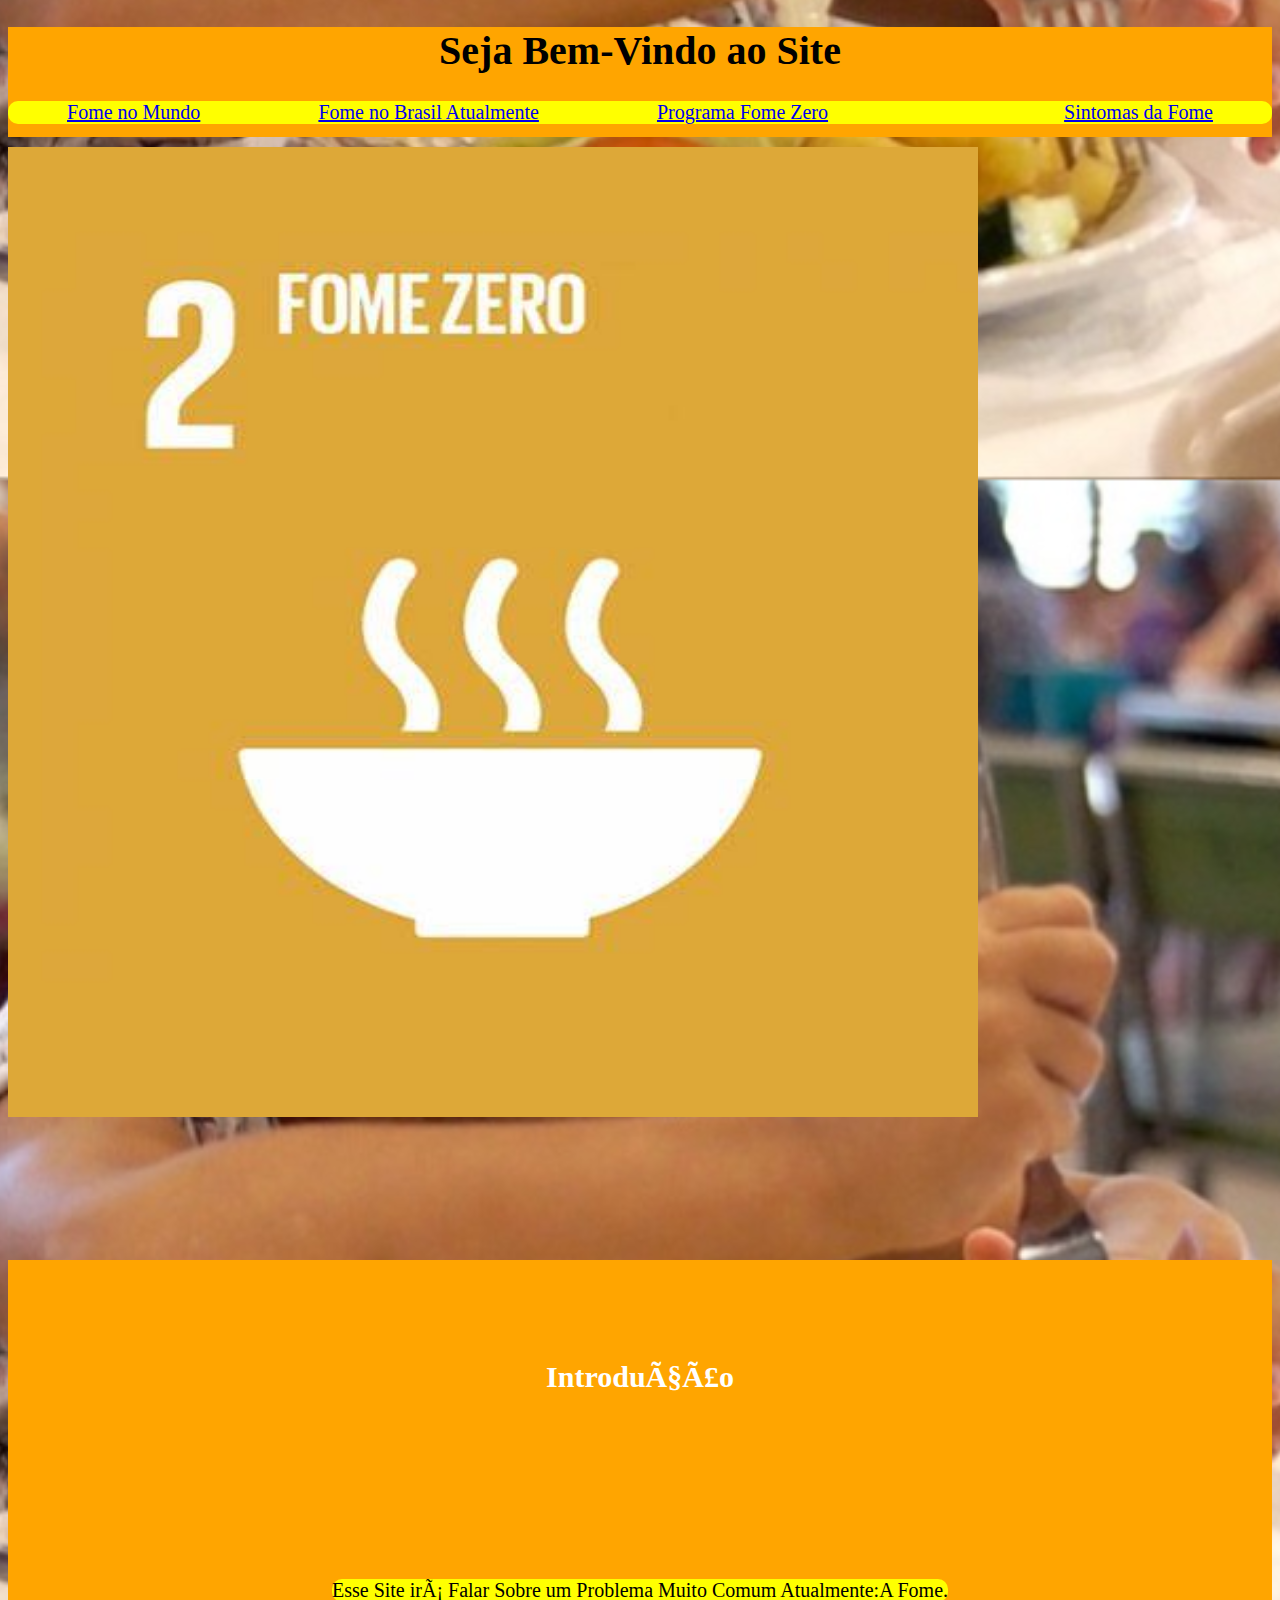
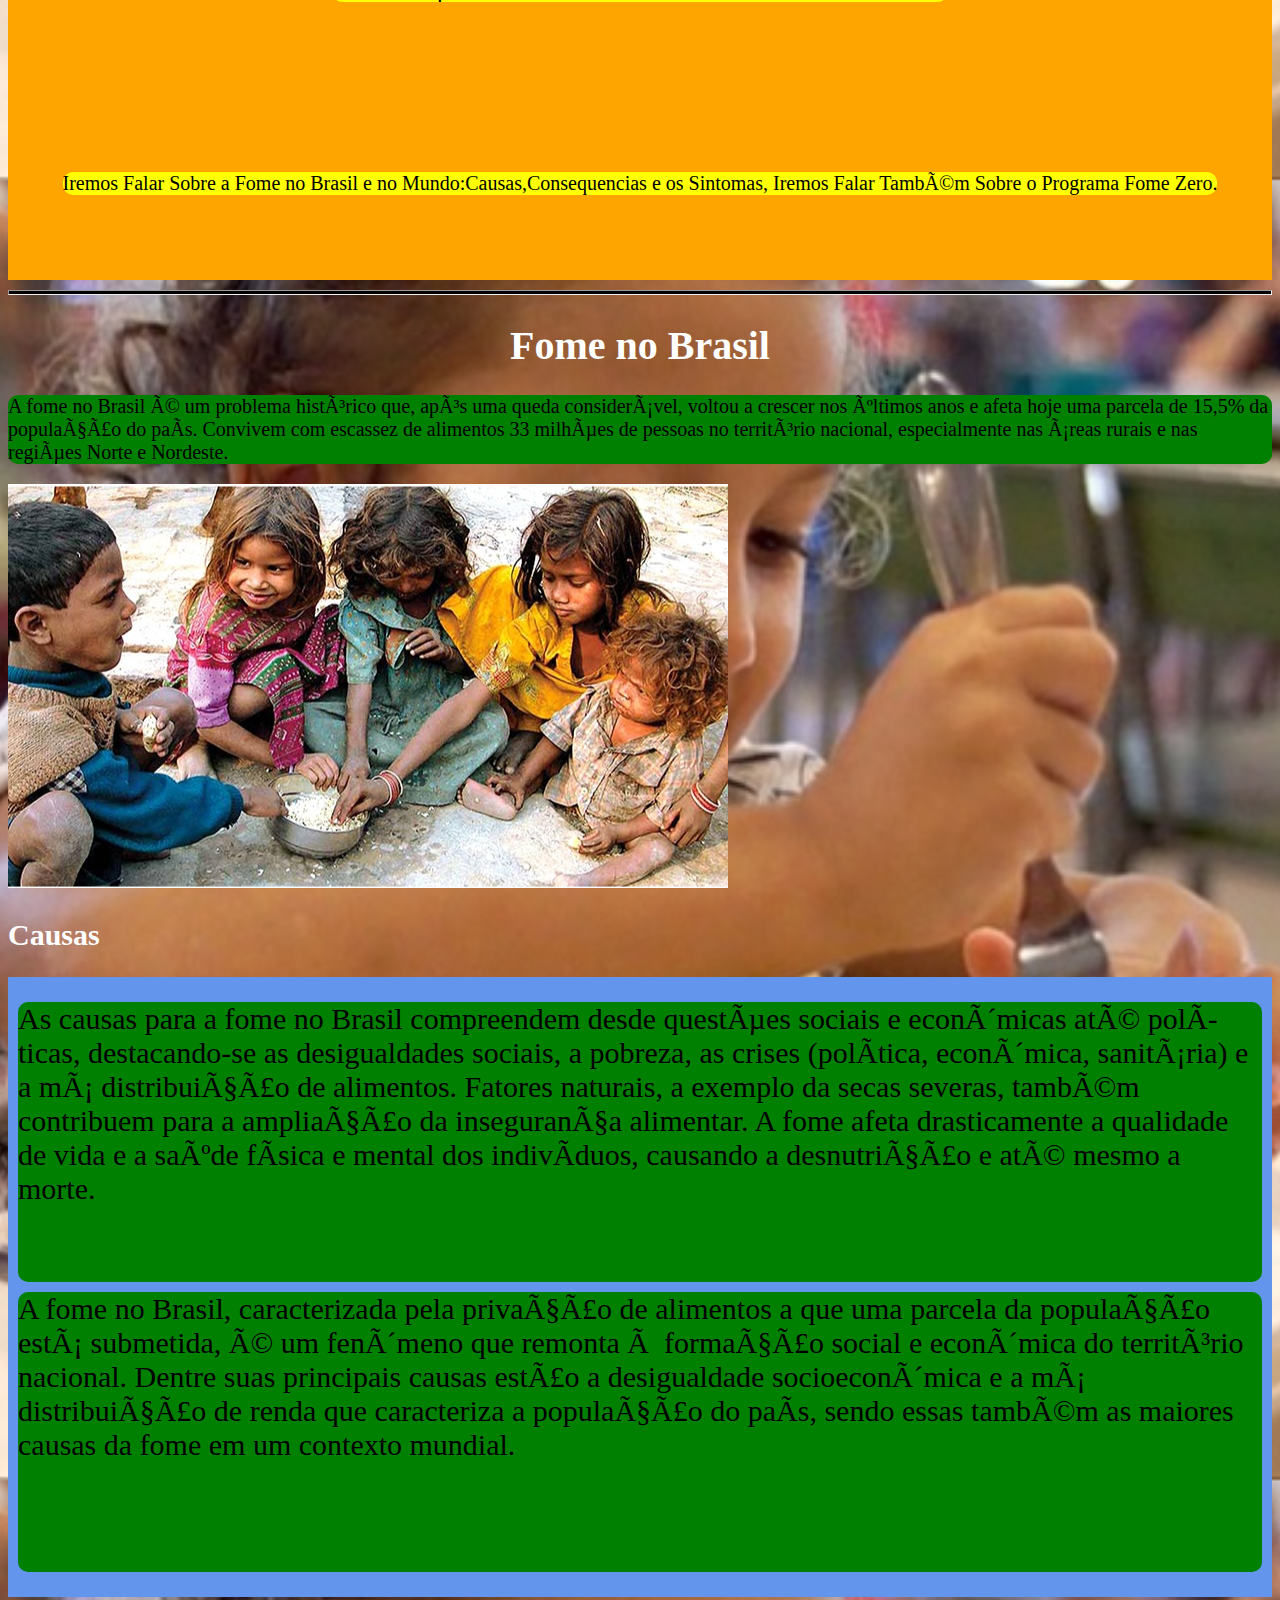
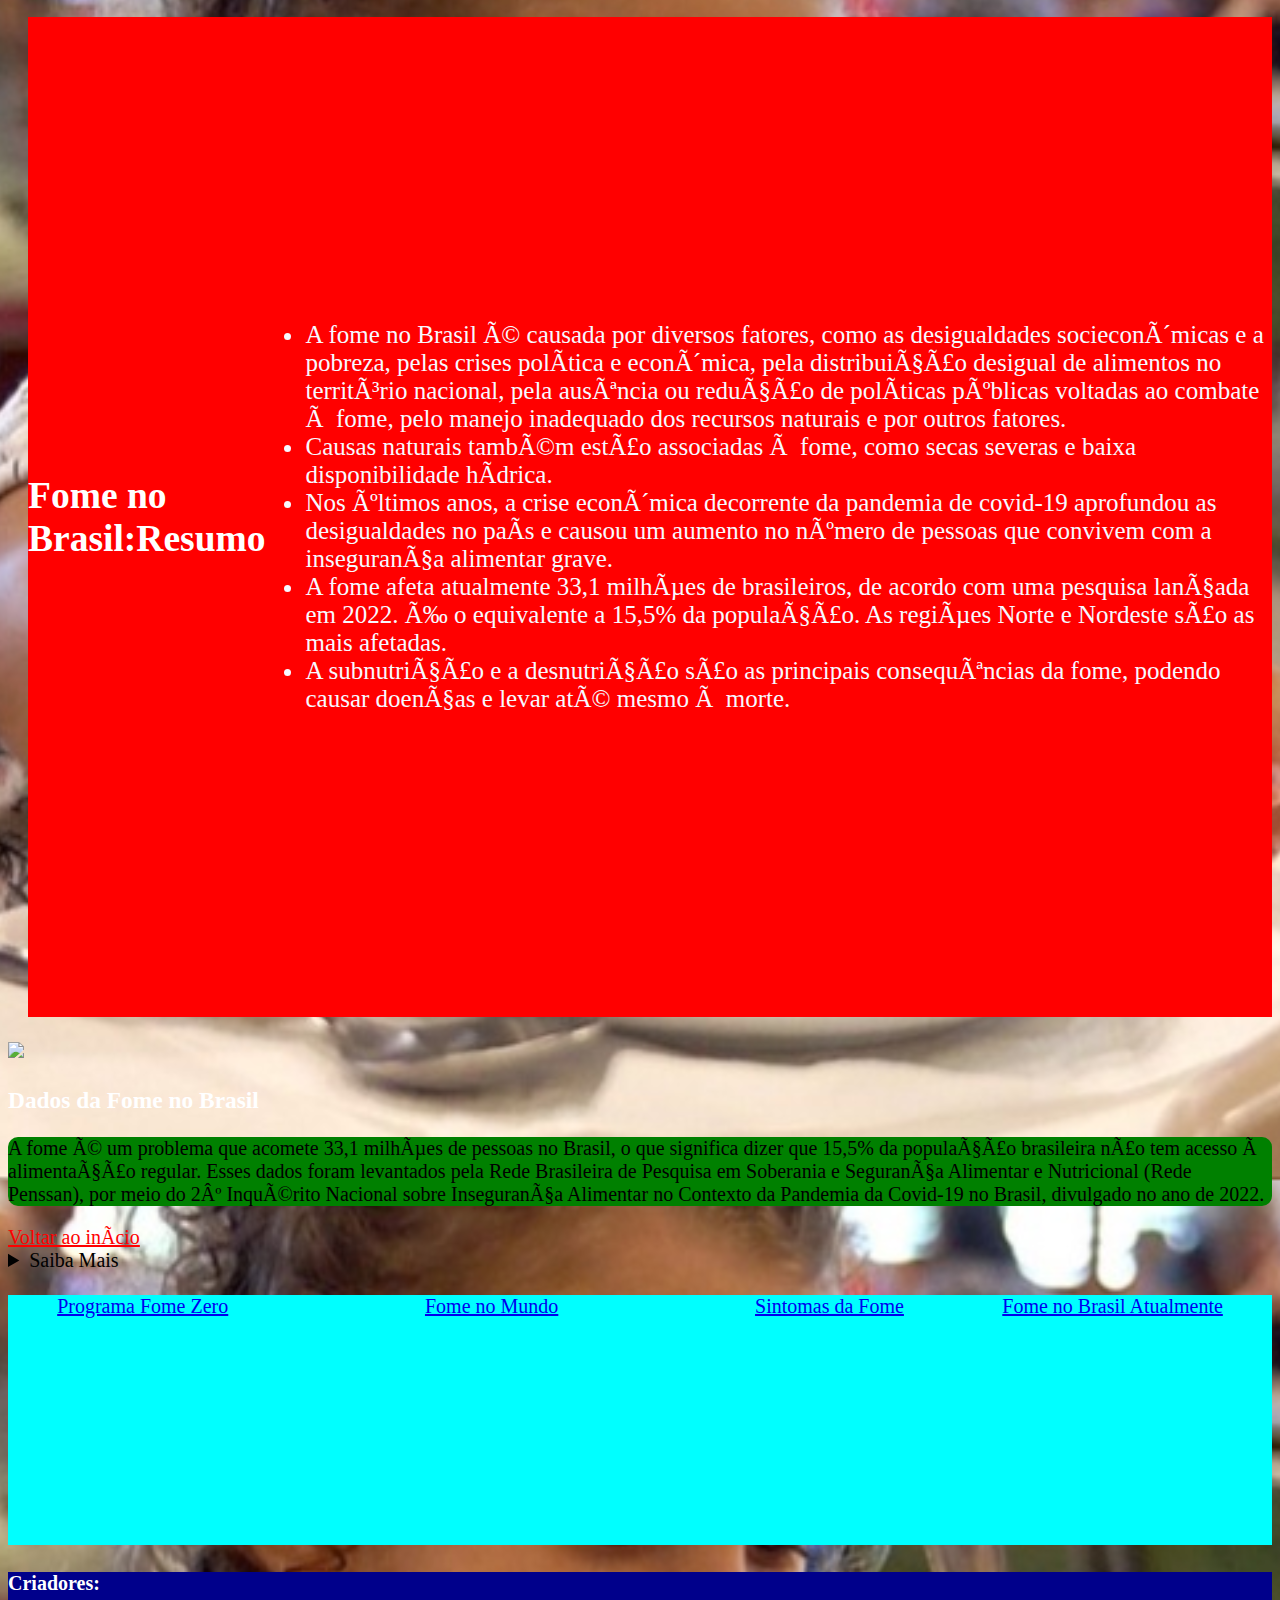
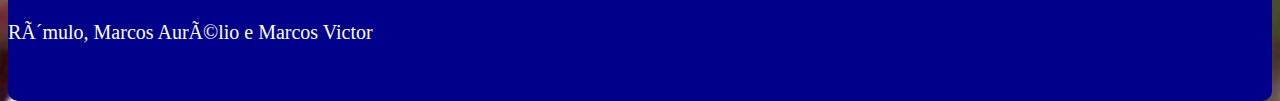
==== index.html @ 885d577c "Add files via upload" ====
<!DOCTYPE html>

<html>
<head>
  <link rel="stylesheet" href="trabalho .css"
  <meta http-equiv="CONTENT-TYPE" content="text/html; charset=UTF-8">
  <title>FOME ZERO</title>
</head>
<body>
  <header>
  <h1>
    Seja Bem-Vindo ao Site
  </h1>
    
  <main>
  <a href="fome no mundo.html">Fome no Mundo</a>
  <a href="fome no brasil atual.html">Fome no Brasil Atualmente</a>
<a href="Fome Zero.html">Programa Fome Zero</a><br>
<a href="FOME SINTOMAS.html">Sintomas da Fome</a>
  </main></header>
  <img src="ods.jpg" width="970px" height="970px">
   <br> <br> <br> <br> <br> <br> <br>
  <section class="pais">
    <h2>Introdução</h2>
  <p id="class">Esse Site irá  Falar Sobre um Problema Muito Comum Atualmente:A Fome.</p>
  <p id="class">Iremos Falar Sobre a Fome no Brasil e no Mundo:Causas,Consequencias e os Sintomas, Iremos Falar Também Sobre o Programa Fome Zero.</p>
</section>
  <hr>
    <h1 id="fome">Fome no Brasil</h1>
 <a name="topo"></a>
    <p id="trave">
        A fome no Brasil é um problema histórico que, após uma queda considerável, voltou a crescer nos últimos anos e afeta hoje uma parcela de 15,5% da população do país. Convivem com escassez de alimentos 33 milhões de pessoas no território nacional, especialmente nas áreas rurais e nas regiões Norte e Nordeste.
    </p>
<img src="Brasil fome.jpg" >
    <h2>Causas</h2>
<section>
<aside>
    <p id="Abel">As causas para a fome no Brasil compreendem desde questões sociais e econômicas até políticas, destacando-se as desigualdades sociais, a pobreza, as crises (política, econômica, sanitária) e a má distribuição de alimentos. Fatores naturais, a exemplo da secas severas, também contribuem para a ampliação da insegurança alimentar. A fome afeta drasticamente a qualidade de vida e a saúde física e mental dos indivíduos, causando a desnutrição e até mesmo a morte.
   </p>

   <p id="Abel">
    A fome no Brasil, caracterizada pela privação de alimentos a que uma parcela da população está submetida, é um fenômeno que remonta à formação social e econômica do território nacional. Dentre suas principais causas estão a desigualdade socioeconômica e a má distribuição de renda que caracteriza a população do país, sendo essas também as maiores causas da fome em um contexto mundial.
   </p></aside></section>
<section class="amizade">
    <h2>Fome no Brasil:Resumo</h2>
   <ul>
    <li>A fome no Brasil é causada por diversos fatores, como as desigualdades socieconômicas e a pobreza, pelas crises política e econômica, pela distribuição desigual de alimentos no território nacional, pela ausência ou redução de políticas públicas voltadas ao combate à fome, pelo manejo inadequado dos recursos naturais e por outros fatores.</li>
    <li>Causas naturais também estão associadas à fome, como secas severas e baixa disponibilidade hídrica.</li>
    <li>Nos últimos anos, a crise econômica decorrente da pandemia de covid-19 aprofundou as desigualdades no país e causou um aumento no número de pessoas que convivem com a insegurança alimentar grave.</li>
    <li>A fome afeta atualmente 33,1 milhões de brasileiros, de acordo com uma pesquisa lançada em 2022. É o equivalente a 15,5% da população. As regiões Norte e Nordeste são as mais afetadas.</li>
    <li>A subnutrição e a desnutrição são as principais consequências da fome, podendo causar doenças e levar até mesmo à morte.</li>
   </ul>
</section><br>
<img src="Fome no Brasil.jpg" >
<h3>Dados da Fome no Brasil</h3>
<p>A fome é um problema que acomete 33,1 milhões de pessoas no Brasil, o que significa dizer que 15,5% da população brasileira não tem acesso à alimentação regular. Esses dados foram levantados pela Rede Brasileira de Pesquisa em Soberania e Segurança Alimentar e Nutricional (Rede Penssan), por meio do 2º Inquérito Nacional sobre Insegurança Alimentar no Contexto da Pandemia da Covid-19 no Brasil, divulgado no ano de 2022.</p>
<a  id="cor"href="#topo">Voltar ao início</a>
   <details>
    <summary>Saiba Mais</summary>
    <h4>Para Mais informações:</h4>
    <a href="https://brasilescola.uol.com.br/brasil/fome-no-brasil.htm">CLIQUE AQUI</a>
   </details><br>
<nav>
<a href="fome zero.html">Programa Fome Zero</a><br>
<a href="fome no mundo.html">Fome no Mundo</a><br>
<a href="FOME SINTOMAS.html">Sintomas da Fome</a>
  <a href="fome no brasil atual.html">Fome no Brasil Atualmente</a>
</nav>
<footer id="mais">
   <h4 id="mais">Criadores:</h4>
    <p id="mais">Rômulo, Marcos Aurélio e Marcos Victor</p>
</footer>
</body>
</html>
---- trabalho .css ----
body{
  background: url("queda da fome.jpg");
  background-size: 1900px 1300px;
  background-position: center;
  font-size: 20px;
}
p{
  background-color: green;
  border-radius: 10px;
}
h1#fome{
  text-align: center;
  color: white;
}
nav{
  background-color: cyan;
  justify-content: space-around;
  align-items: flex-start;
  display: flex;
  height: 250px;
}
a:active{
  color: red;
  font-size: 30px;
}
p#Abel{
  height: 280px;
  background-color: green;
  font-size: 30px;
  margin: 10px;
}

section{
  background-color: cornflowerblue;
  display: flex;
  align-content: space-between;
  justify-content: space-between;
  align-items: center;
  height: 620px;
  flex-direction: row;
}
.amizade{
  background-color: red;
  margin-top: 20px;
  margin-left: 20px;
  font-size: 25px;
  height: 1000px;
  color: ghostwhite;
}
footer#mais{
  background-color: darkblue;
  height: 80px;
  color: white;
}
p#mais{
  background-color: darkblue;
  height: 80px;
  color: white;
}
a#cor{
  color: blue;
  font-size: 20px;
}
h2{
  color: white;
}
h3{
  color: white;
}
header{
  background-color: orange;
  text-align: center;
  height: 110px;
  margin-bottom: 10px;
}
main{
  background-color: yellow;
  display: flex;
  justify-content: space-around;
  align-items: flex-start;
  margin-bottom: 10px;
  border-radius: 10px;
}
.pais{
  background-color: orange;
  justify-content: space-around;
  display: flex;
  flex-direction: column;
  
}
p#class{
  background-color: yellow;
  margin: 10px;
}
hr{
  height: 3px;
  background-color: black;
}
a#cor{
  color: red;
}
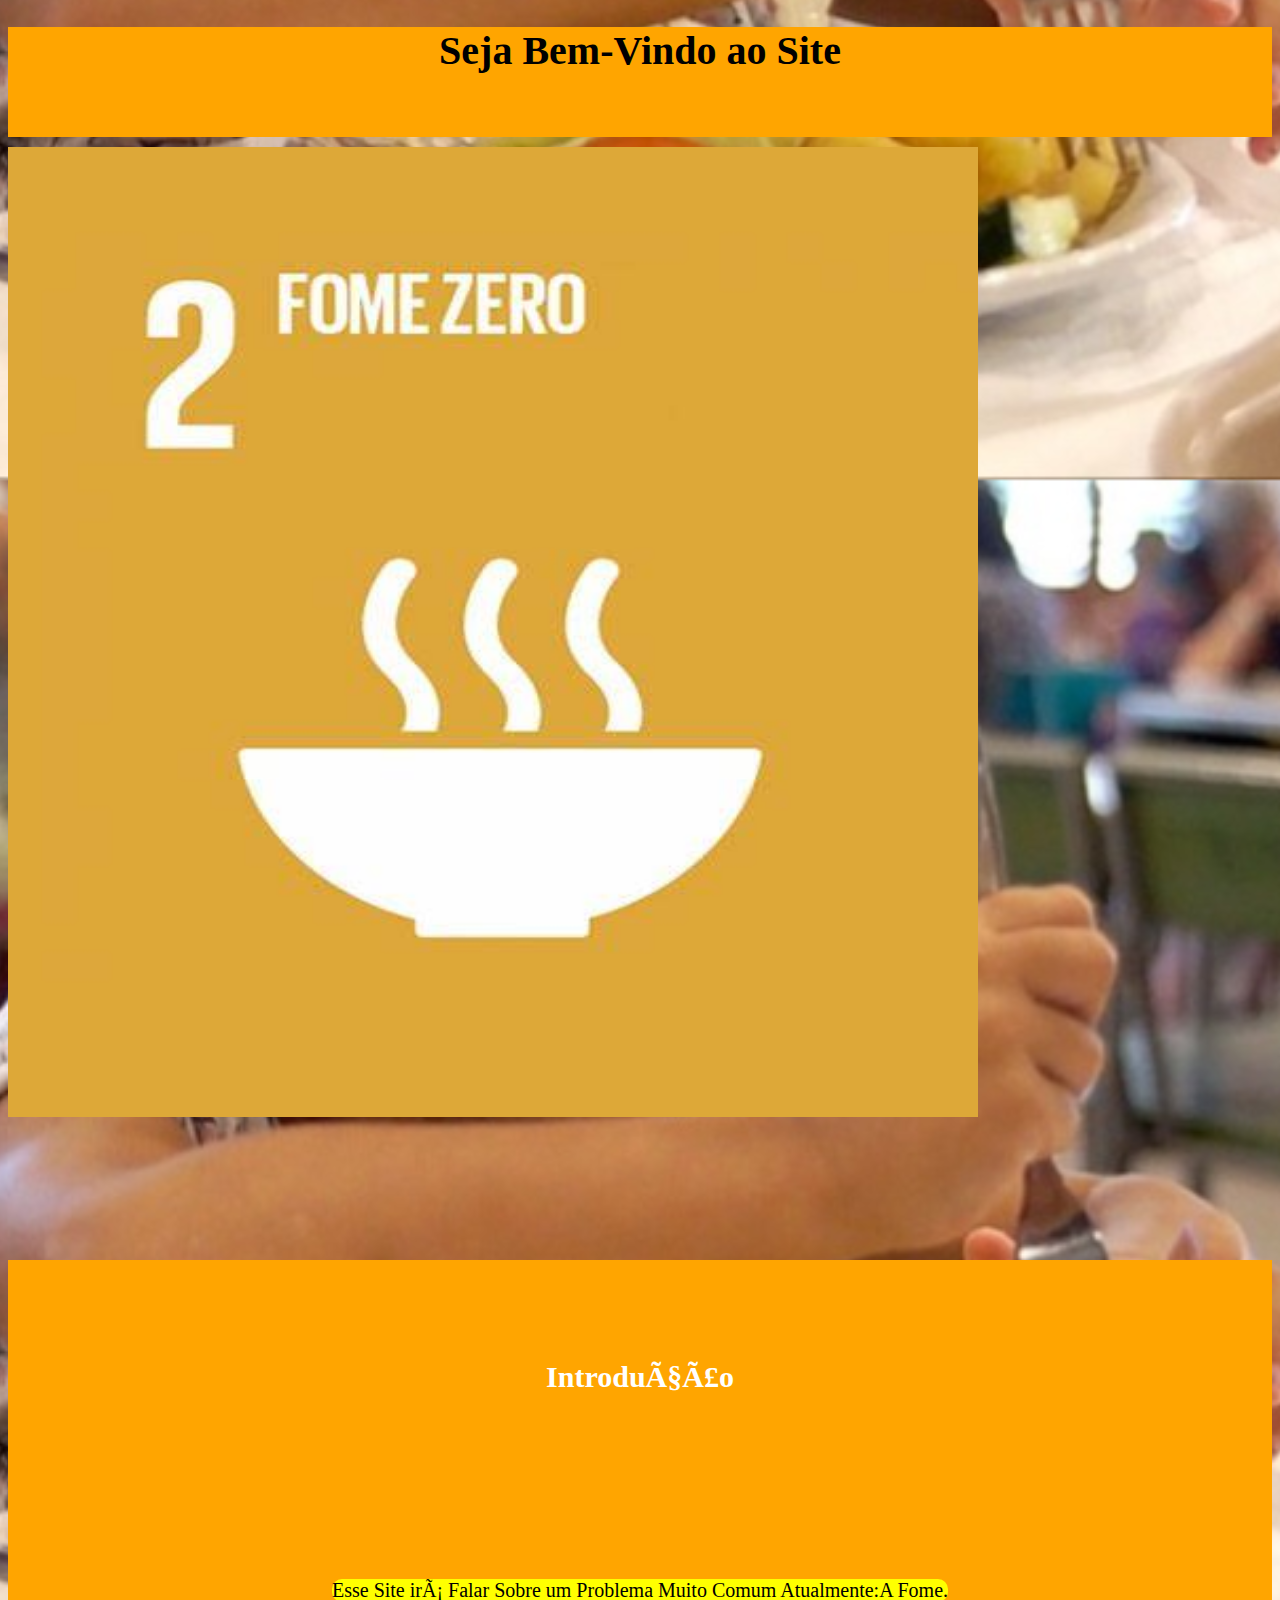
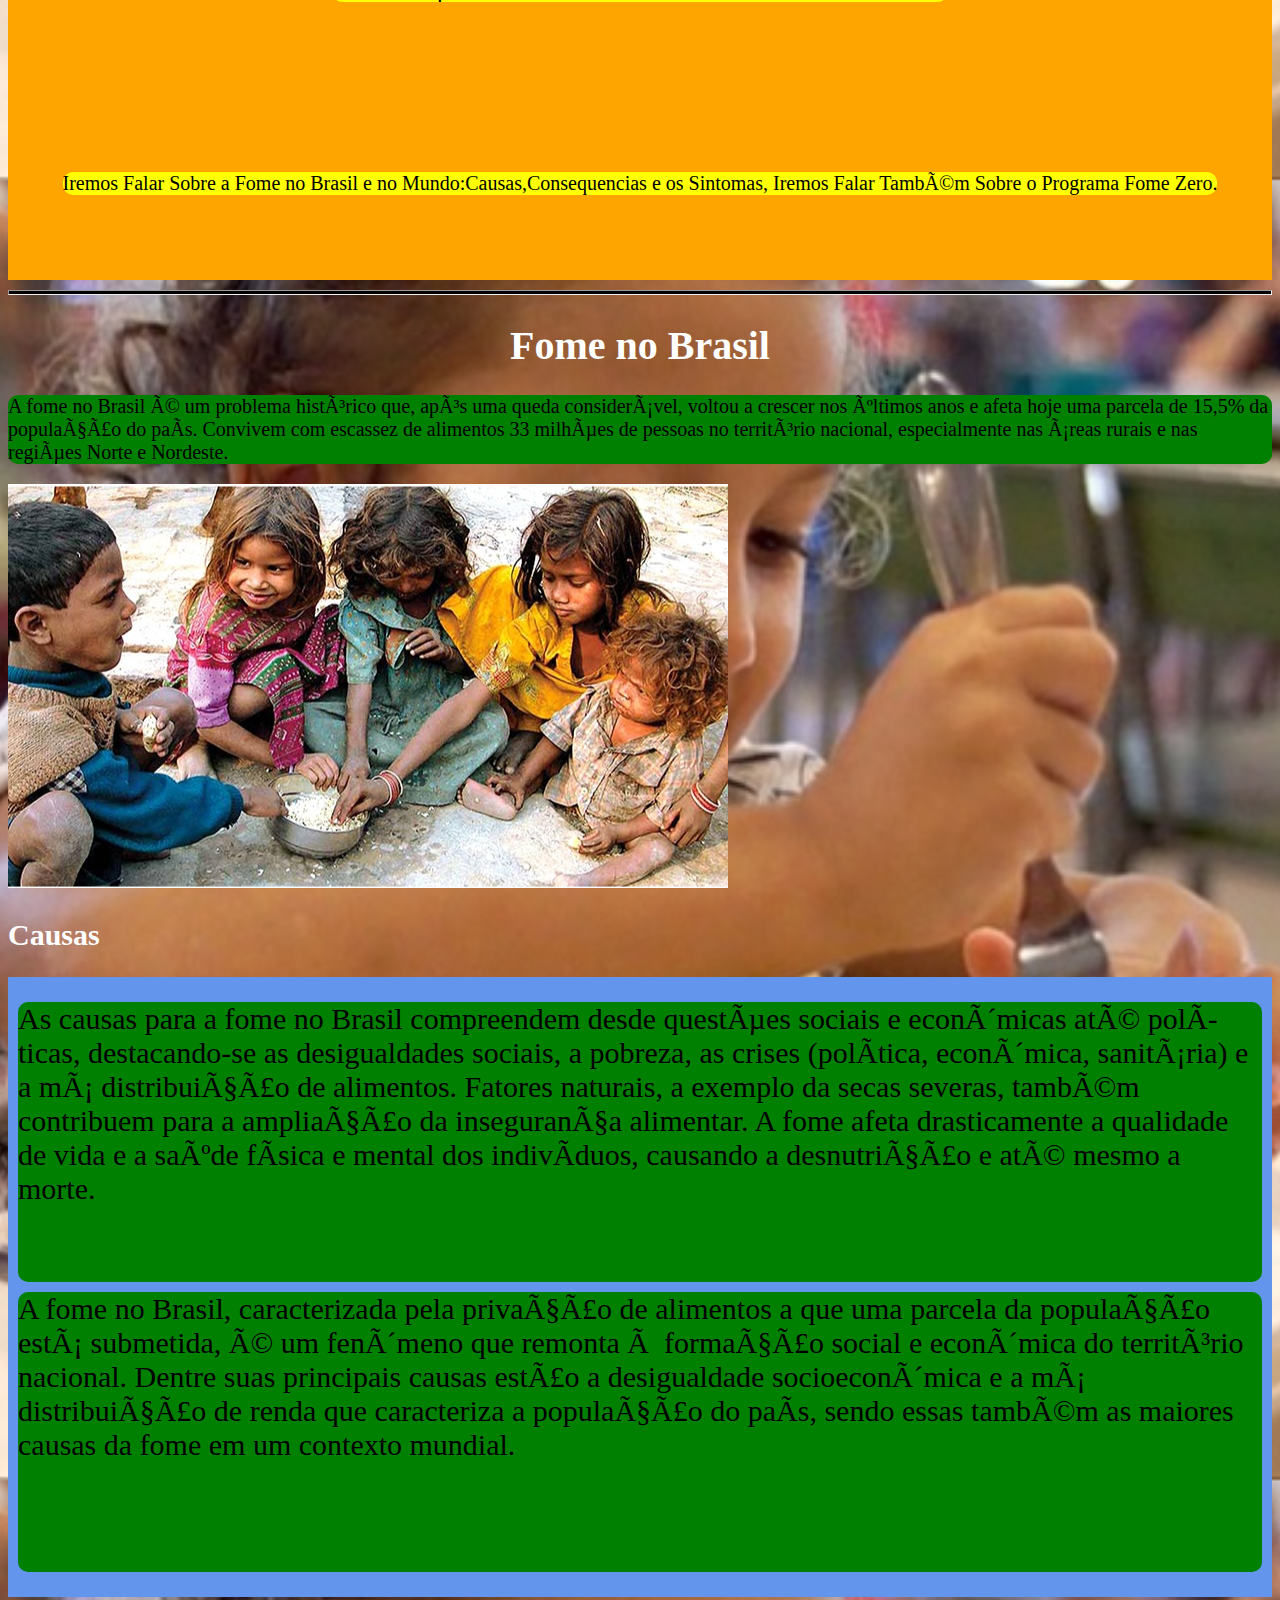
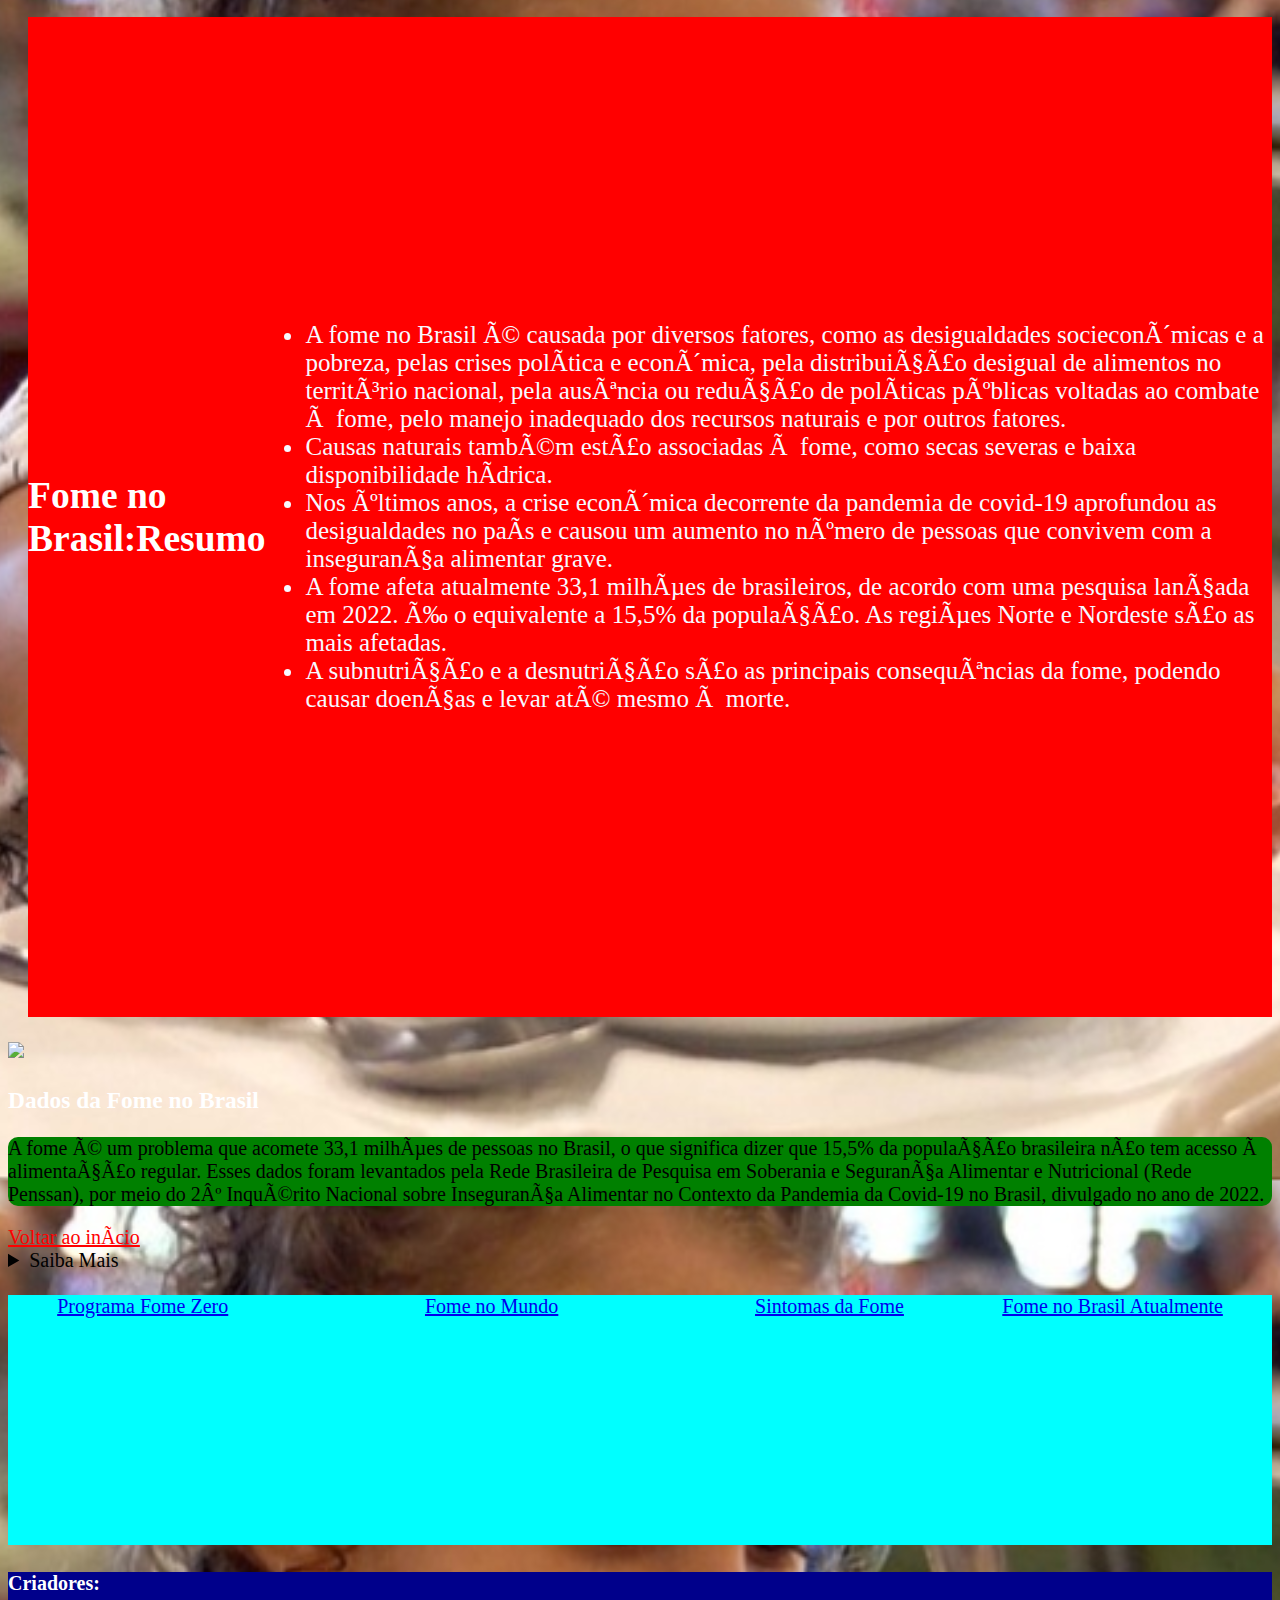
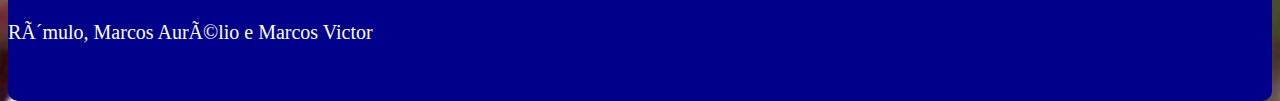
==== commit 85cddd6d: "Update index.html" ====
--- a/index.html
+++ b/index.html
@@ -11,13 +11,7 @@
   <h1>
     Seja Bem-Vindo ao Site
   </h1>
-    
-  <main>
-  <a href="fome no mundo.html">Fome no Mundo</a>
-  <a href="fome no brasil atual.html">Fome no Brasil Atualmente</a>
-<a href="Fome Zero.html">Programa Fome Zero</a><br>
-<a href="FOME SINTOMAS.html">Sintomas da Fome</a>
-  </main></header>
+    </header>
   <img src="ods.jpg" width="970px" height="970px">
    <br> <br> <br> <br> <br> <br> <br>
   <section class="pais">
@@ -71,4 +65,4 @@
     <p id="mais">Rômulo, Marcos Aurélio e Marcos Victor</p>
 </footer>
 </body>
-</html>+</html>
